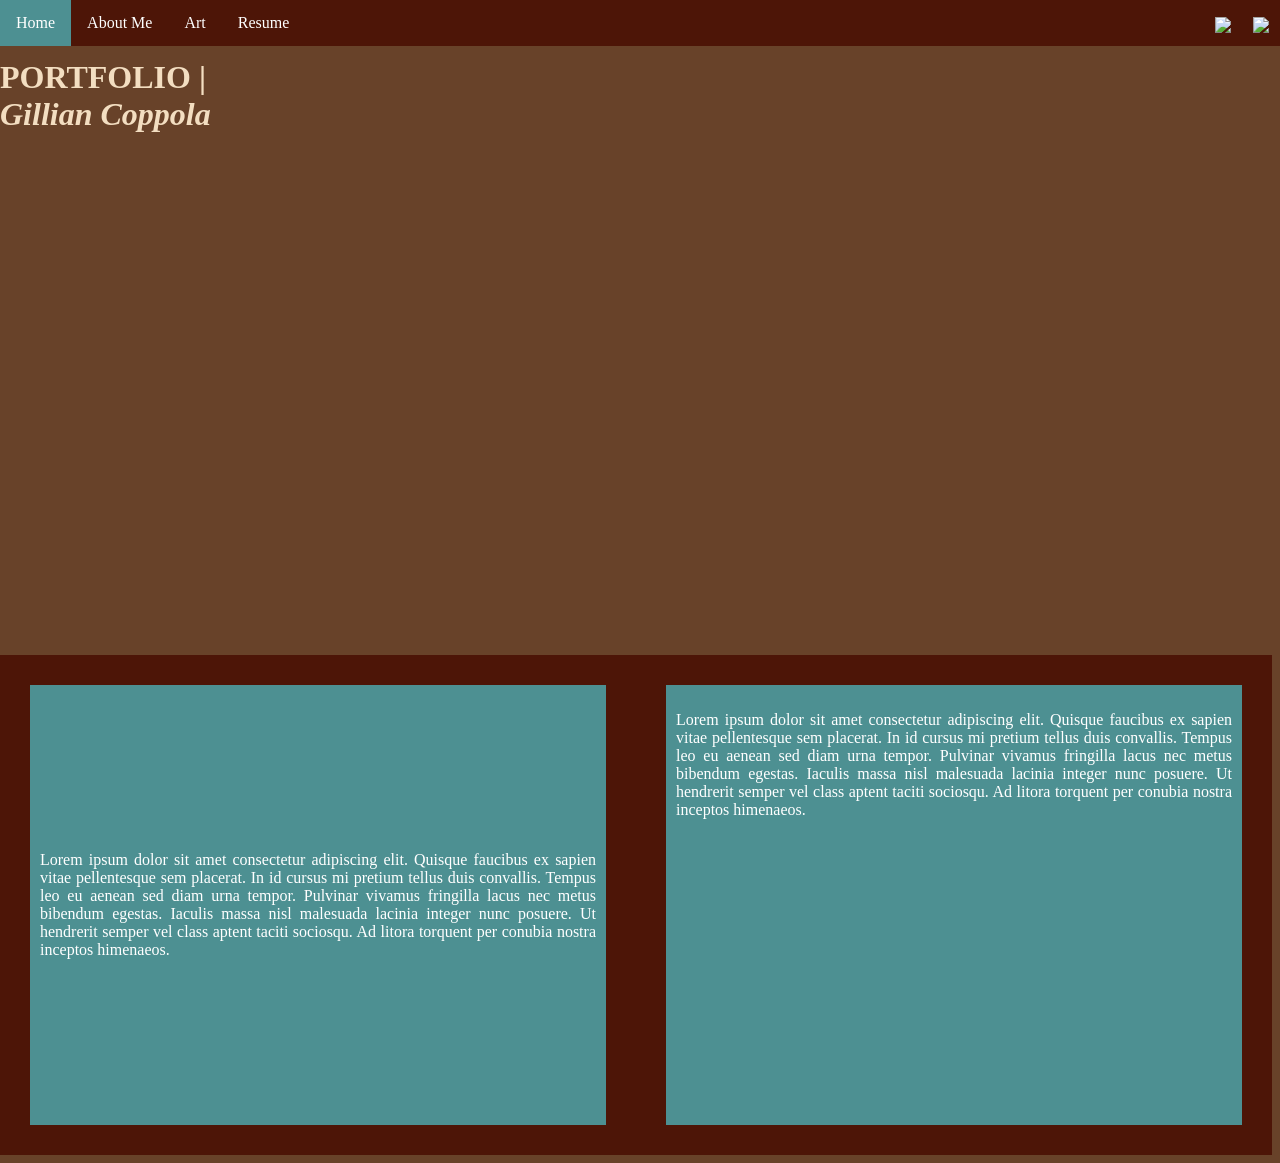
==== index.html @ 944f210a "help for image??" ====
<!-- Final Project
Requirements
[  ] Customized HTML Page #1
[  ] Customized HTML Page #2 
[  ] Customized HTML Page #3
[  ] Customized HTML Page #4

Select ONE Additional Feature to Add  
[ no ] Feature 1 - Google Font
[ no ] Feature 2 - Include jQuery
[ no ] Feature 3 - Embed Code from Spotify/Google Docs/YouTube
[ no ] Feature 4 - Customized HTML Page #5
-->


<!DOCTYPE html>
<html>
  <head>
    <meta charset="utf-8" />
    <title>Gillian Coppola's Portfolio</title>
    <link href="style.css" rel="stylesheet" type="text/css" />
    <style>
      /* Styling Only Related To THIS Page */
      /*~~~~~ Taken From:
      https://www.w3schools.com/howto/howto_css_parallax.asp*/
      .parallax {
        /* The image used */
        background-image: url("CS_Ed_Week_2025.jpg");

        /* Set a specific height */
        min-height: 500px;

        /* Create the parallax scrolling effect */
        background-attachment: fixed;
        background-position: center;
        background-repeat: no-repeat;
        background-size: cover;
      }
      .textblock {
        min-height: 500px;
        background-color: #4d1507;
        color: white;
      }
      .parent-flex {
        display: flex;
      }
      .child-flex {
        background-color: rgb(77, 144, 146);
        margin: 30px;
        padding: 10px;
        text-align: justify;
      }
      .para-1{
        display: flex;
        align-items: center;
      }
    </style>
  </head>
  <body>
    
    <!-- ⬆⬆⬆⬆ Nav Bar -->
    <ul>
      <li><a class="active" href="index.html">Home</a></li>
      <li><a href="aboutme.html">About Me</a></li>
      <li><a href="art.html">Art</a></li>
      <li><a href="resume.html">Resume</a></li>
     <li style="float: right">
       <a target="_blank" href=""
          ><img
            src="https://www.getfocused.no/wp-content/uploads/2022/09/White-YouTube-Logo-Transparent.png"
            style="width: 25px; margin: -5px"
        /></a> 
      </li> 
      <li style="float: right">
        <a target="_blank" href=""
          ><img
            src="https://img.icons8.com/win10/512/FFFFFF/instagram-new.png"
            style="width: 25px; margin: -5px"
        /></a>
      </li>
    </ul>

    <!-- ⬇⬇⬇⬇⬇⬇ Main Page Content -->
    <h1>PORTFOLIO | <br><em>Gillian Coppola</em></h1>
    <div class="parallax"></div>

    <div class="textblock parent-flex">
      <div class="child-flex para-1">
        <p>
          Lorem ipsum dolor sit amet consectetur adipiscing elit. Quisque
          faucibus ex sapien vitae pellentesque sem placerat. In id cursus mi
          pretium tellus duis convallis. Tempus leo eu aenean sed diam urna
          tempor. Pulvinar vivamus fringilla lacus nec metus bibendum egestas.
          Iaculis massa nisl malesuada lacinia integer nunc posuere. Ut
          hendrerit semper vel class aptent taciti sociosqu. Ad litora torquent
          per conubia nostra inceptos himenaeos.
        </p>
      </div>
      <div class="child-flex">
        <p>
          Lorem ipsum dolor sit amet consectetur adipiscing elit. Quisque
          faucibus ex sapien vitae pellentesque sem placerat. In id cursus mi
          pretium tellus duis convallis. Tempus leo eu aenean sed diam urna
          tempor. Pulvinar vivamus fringilla lacus nec metus bibendum egestas.
          Iaculis massa nisl malesuada lacinia integer nunc posuere. Ut
          hendrerit semper vel class aptent taciti sociosqu. Ad litora torquent
          per conubia nostra inceptos himenaeos.
        </p>
      </div>
    </div>
  </body>
</html>
---- style.css ----
/* Styling Only Related To ALL Pages */

body {
  padding-top: 30px;
  margin-left: 0px;
  background-color:rgb(104, 66, 41);
}
/* ⬆⬆⬆⬆ Nav Bar Styling 
~~~~~ Taken From: 
https://www.w3schools.com/css/css_navbar_horizontal.asp */
ul {
  list-style-type: none;
  margin: 0;
  padding: 0;
  overflow: hidden;
  background-color: #4d1507;
  position: fixed;
  top: 0;
  width: 100%;
  z-index: 999;
}

li {
  float: left;
}

li a {
  display: block;
  color: white;
  text-align: center;
  padding: 14px 16px;
  text-decoration: none;
}

li a:hover:not(.active) {
  background-color: rgb(167, 111, 74);
}

.active {
  background-color: rgb(77, 144, 146);
}

h1 {
  width: 100%;
  color:rgb(243, 222, 193)
}
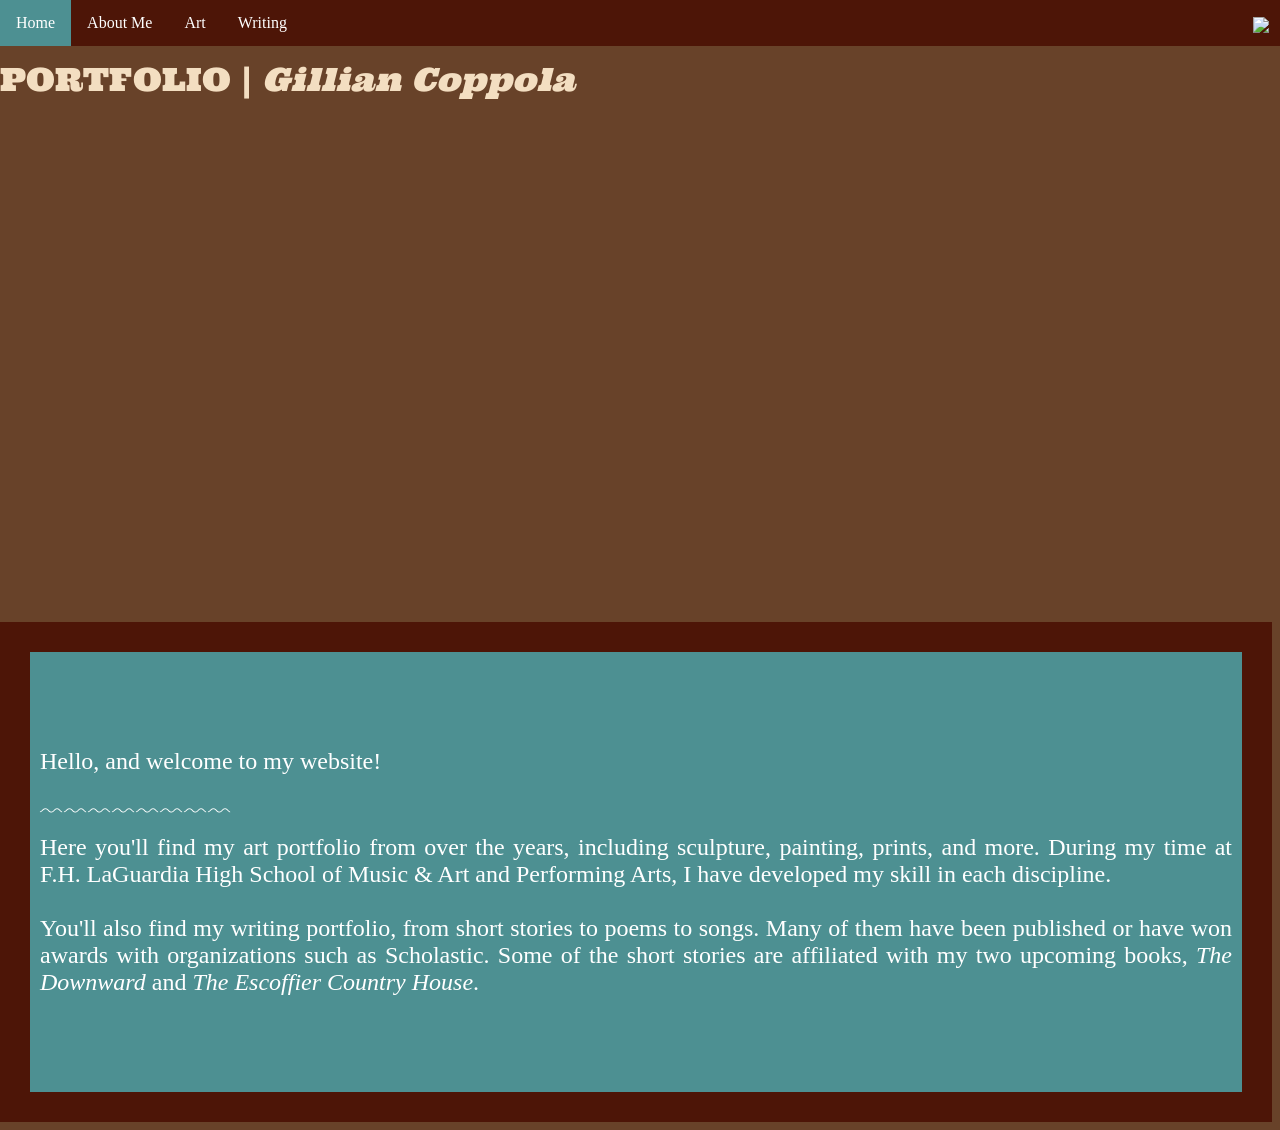
==== commit ac04188d: "okkk" ====
--- a/index.html
+++ b/index.html
@@ -6,7 +6,7 @@
 [  ] Customized HTML Page #4
 
 Select ONE Additional Feature to Add  
-[ no ] Feature 1 - Google Font
+[ yes ] Feature 1 - Google Font
 [ no ] Feature 2 - Include jQuery
 [ no ] Feature 3 - Embed Code from Spotify/Google Docs/YouTube
 [ no ] Feature 4 - Customized HTML Page #5
@@ -25,7 +25,7 @@
       https://www.w3schools.com/howto/howto_css_parallax.asp*/
       .parallax {
         /* The image used */
-        background-image: url("CS_Ed_Week_2025.jpg");
+        background-image: url("https://gillianportfolio7.wordpress.com/wp-content/uploads/2023/12/image-13.png");
 
         /* Set a specific height */
         min-height: 500px;
@@ -55,6 +55,10 @@
         align-items: center;
       }
     </style>
+
+    <link rel="preconnect" href="https://fonts.googleapis.com">
+<link rel="preconnect" href="https://fonts.gstatic.com" crossorigin>
+<link href="https://fonts.googleapis.com/css2?family=Ultra&display=swap" rel="stylesheet">
   </head>
   <body>
     
@@ -63,16 +67,10 @@
       <li><a class="active" href="index.html">Home</a></li>
       <li><a href="aboutme.html">About Me</a></li>
       <li><a href="art.html">Art</a></li>
-      <li><a href="resume.html">Resume</a></li>
-     <li style="float: right">
-       <a target="_blank" href=""
-          ><img
-            src="https://www.getfocused.no/wp-content/uploads/2022/09/White-YouTube-Logo-Transparent.png"
-            style="width: 25px; margin: -5px"
-        /></a> 
-      </li> 
+      <li><a href="writing.html">Writing</a></li>
+     
       <li style="float: right">
-        <a target="_blank" href=""
+        <a target="_blank" href="https://www.instagram.com/kn0ts__/"
           ><img
             src="https://img.icons8.com/win10/512/FFFFFF/instagram-new.png"
             style="width: 25px; margin: -5px"
@@ -81,32 +79,19 @@
     </ul>
 
     <!-- ⬇⬇⬇⬇⬇⬇ Main Page Content -->
-    <h1>PORTFOLIO | <br><em>Gillian Coppola</em></h1>
+    <h1>PORTFOLIO | <em>Gillian Coppola</em></h1>
     <div class="parallax"></div>
 
     <div class="textblock parent-flex">
       <div class="child-flex para-1">
+        <p class="bodypar">
+          Hello, and welcome to my website! 
+          <br>
+          <br>﹌﹌﹌﹌﹌﹌﹌﹌
+          <br>Here you'll find my art portfolio from over the years, including sculpture, painting, prints, and more. During my time at F.H. LaGuardia High School of Music & Art and Performing Arts, I have developed my skill in each discipline.
+          <br>
+          <br>You'll also find my writing portfolio, from short stories to poems to songs. Many of them have been published or have won awards with organizations such as Scholastic. Some of the short stories are affiliated with my two upcoming books, <em> The Downward</em> and <em>The Escoffier Country House</em>.
         <p>
-          Lorem ipsum dolor sit amet consectetur adipiscing elit. Quisque
-          faucibus ex sapien vitae pellentesque sem placerat. In id cursus mi
-          pretium tellus duis convallis. Tempus leo eu aenean sed diam urna
-          tempor. Pulvinar vivamus fringilla lacus nec metus bibendum egestas.
-          Iaculis massa nisl malesuada lacinia integer nunc posuere. Ut
-          hendrerit semper vel class aptent taciti sociosqu. Ad litora torquent
-          per conubia nostra inceptos himenaeos.
-        </p>
-      </div>
-      <div class="child-flex">
-        <p>
-          Lorem ipsum dolor sit amet consectetur adipiscing elit. Quisque
-          faucibus ex sapien vitae pellentesque sem placerat. In id cursus mi
-          pretium tellus duis convallis. Tempus leo eu aenean sed diam urna
-          tempor. Pulvinar vivamus fringilla lacus nec metus bibendum egestas.
-          Iaculis massa nisl malesuada lacinia integer nunc posuere. Ut
-          hendrerit semper vel class aptent taciti sociosqu. Ad litora torquent
-          per conubia nostra inceptos himenaeos.
-        </p>
-      </div>
     </div>
   </body>
 </html>
--- a/style.css
+++ b/style.css
@@ -42,5 +42,22 @@
 
 h1 {
   width: 100%;
-  color:rgb(243, 222, 193)
+  color:rgb(243, 222, 193);
+  font-family: "Ultra", serif;
+  font-weight: 400;
+  font-style: normal;
 }
+
+h2 {
+  width: 100%;
+  color:rgb(243, 222, 193);
+  font-family: "Ultra", serif;
+  font-weight: 400;
+  font-style: normal;
+}
+
+.bodypar{
+  font-size: x-large;
+
+}
+
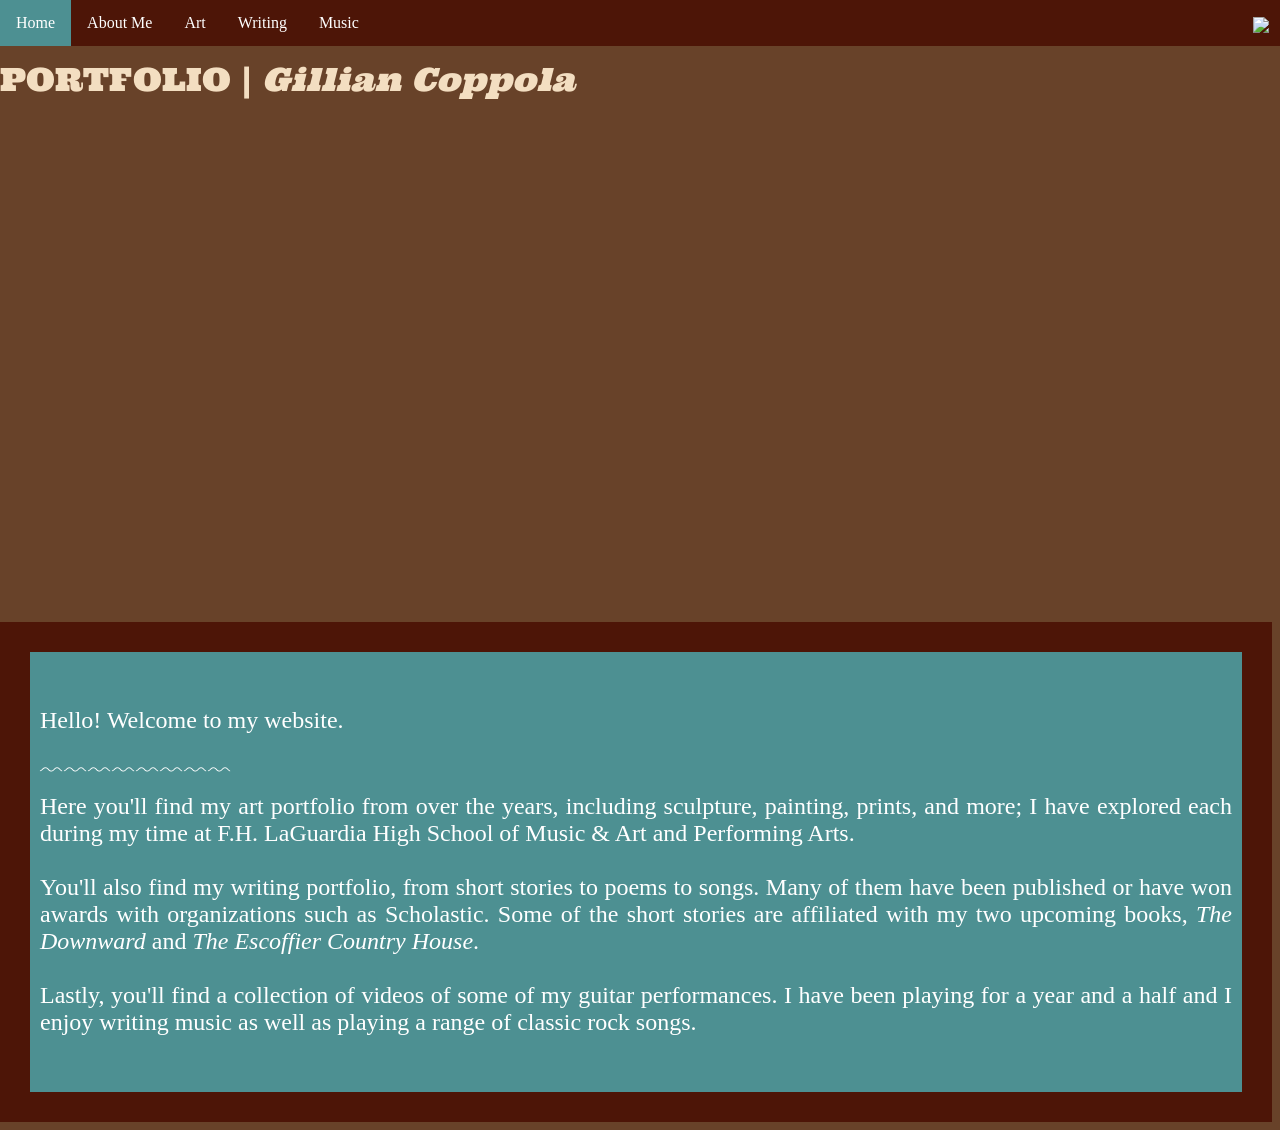
==== commit eee5de6e: "hi" ====
--- a/index.html
+++ b/index.html
@@ -9,7 +9,7 @@
 [ yes ] Feature 1 - Google Font
 [ no ] Feature 2 - Include jQuery
 [ no ] Feature 3 - Embed Code from Spotify/Google Docs/YouTube
-[ no ] Feature 4 - Customized HTML Page #5
+[ yes ] Feature 4 - Customized HTML Page #5
 -->
 
 
@@ -68,6 +68,7 @@
       <li><a href="aboutme.html">About Me</a></li>
       <li><a href="art.html">Art</a></li>
       <li><a href="writing.html">Writing</a></li>
+      <li><a href="music.html">Music</a></li>
      
       <li style="float: right">
         <a target="_blank" href="https://www.instagram.com/kn0ts__/"
@@ -85,12 +86,15 @@
     <div class="textblock parent-flex">
       <div class="child-flex para-1">
         <p class="bodypar">
-          Hello, and welcome to my website! 
+          Hello! Welcome to my website. 
           <br>
           <br>﹌﹌﹌﹌﹌﹌﹌﹌
-          <br>Here you'll find my art portfolio from over the years, including sculpture, painting, prints, and more. During my time at F.H. LaGuardia High School of Music & Art and Performing Arts, I have developed my skill in each discipline.
+          <br>Here you'll find my art portfolio from over the years, including sculpture, painting, prints, and more; I have explored each during my time at F.H. LaGuardia High School of Music & Art and Performing Arts.
           <br>
           <br>You'll also find my writing portfolio, from short stories to poems to songs. Many of them have been published or have won awards with organizations such as Scholastic. Some of the short stories are affiliated with my two upcoming books, <em> The Downward</em> and <em>The Escoffier Country House</em>.
+          <br>
+          <br>Lastly, you'll find a collection of videos of some of my guitar performances. I have been playing for a year and a half and I enjoy writing music as well as playing a range of classic rock songs.
+
         <p>
     </div>
   </body>
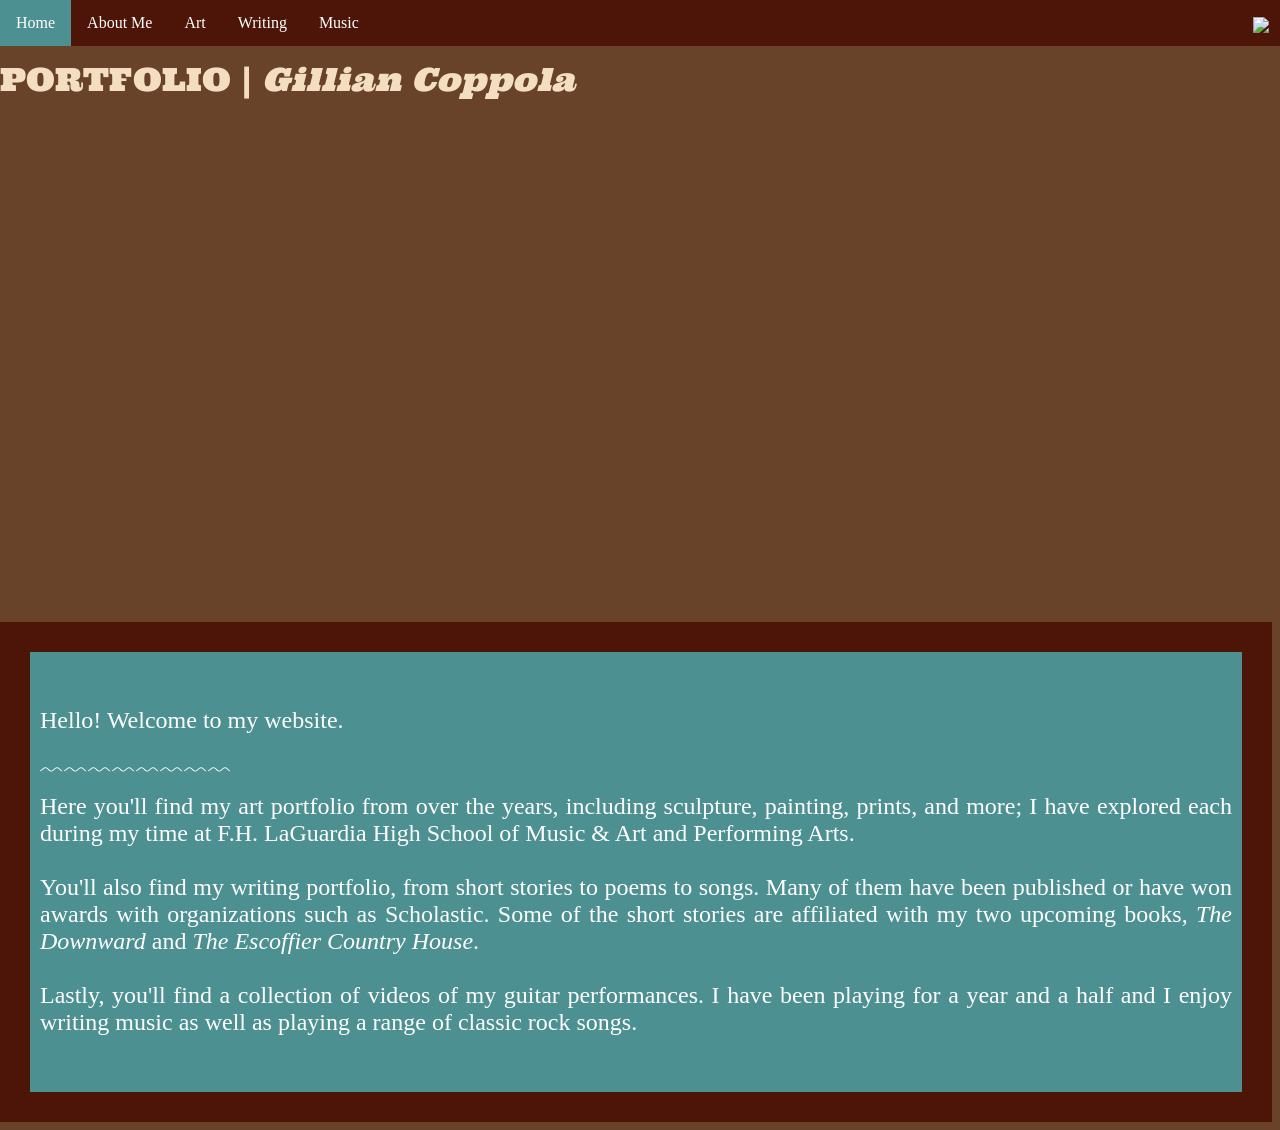
==== commit d7de6d6a: "ok" ====
--- a/index.html
+++ b/index.html
@@ -93,7 +93,7 @@
           <br>
           <br>You'll also find my writing portfolio, from short stories to poems to songs. Many of them have been published or have won awards with organizations such as Scholastic. Some of the short stories are affiliated with my two upcoming books, <em> The Downward</em> and <em>The Escoffier Country House</em>.
           <br>
-          <br>Lastly, you'll find a collection of videos of some of my guitar performances. I have been playing for a year and a half and I enjoy writing music as well as playing a range of classic rock songs.
+          <br>Lastly, you'll find a collection of videos of my guitar performances. I have been playing for a year and a half and I enjoy writing music as well as playing a range of classic rock songs.
 
         <p>
     </div>
